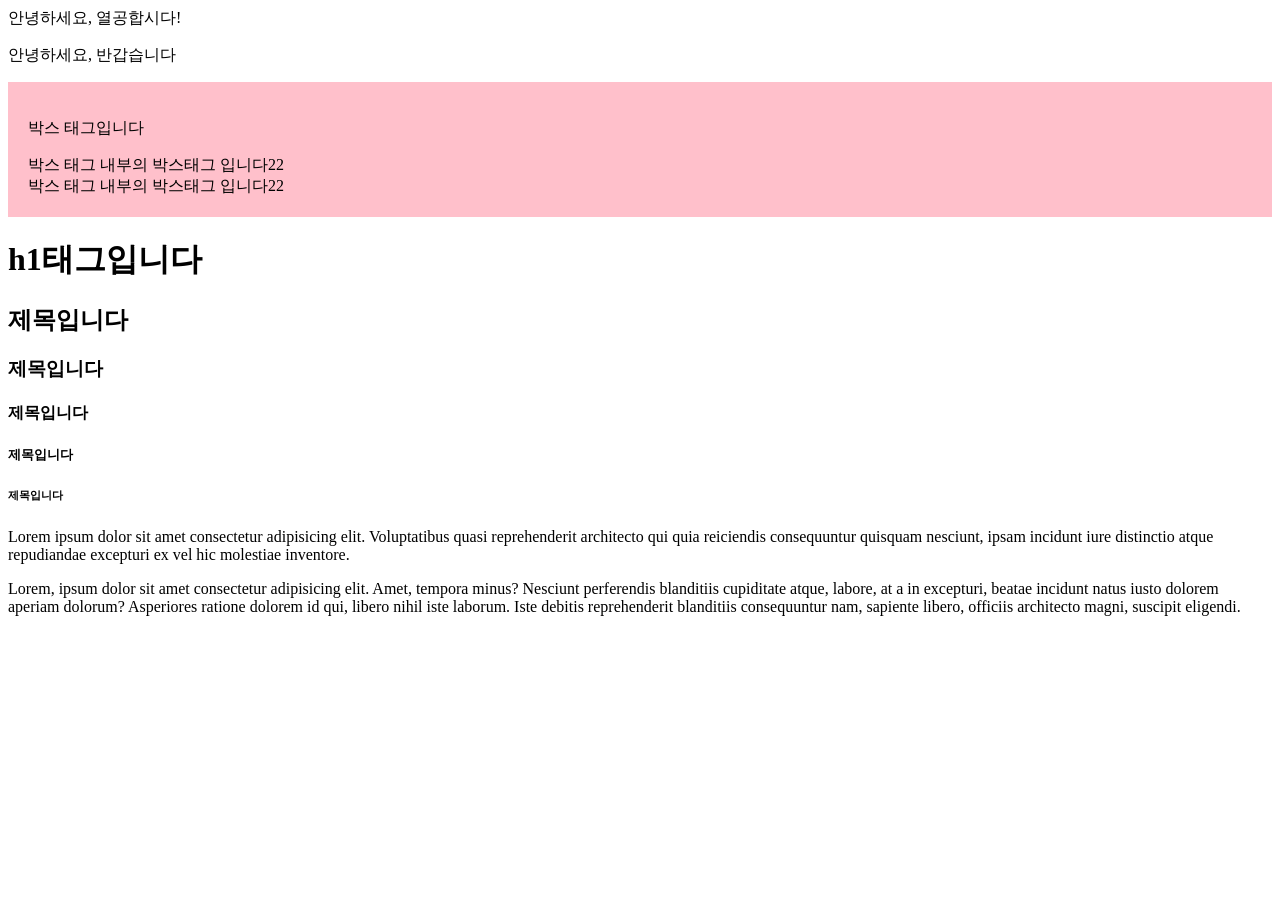
==== index.html @ 78b550ed "first commit" ====
<!doctype html>
<html lang="en">
  <head>
    <meta charset="UTF-8" />
    <meta name="viewport" content="width=device-width, initial-scale=1.0" />
    <title>후츠릿의 웹페이지</title>
  </head>
  <body>
    안녕하세요, 열공합시다!
    <p>안녕하세요, 반갑습니다</p>
    <div style="background-color: pink; padding: 20px">
      <p>박스 태그입니다</p>
      <div>박스 태그 내부의 박스태그 입니다22</div>
      <div>박스 태그 내부의 박스태그 입니다22</div>
    </div>
    <!-- 텍스트 관련 영역입니다 -->
    <div>
      <!-- 제목태그 -->
      <h1>h1태그입니다</h1>
      <h2>제목입니다</h2>
      <h3>제목입니다</h3>
      <h4>제목입니다</h4>
      <h5>제목입니다</h5>
      <h6>제목입니다</h6>

      <!-- 단락, 단어 태그 -->
      <p>
        Lorem ipsum dolor sit amet consectetur adipisicing elit. Voluptatibus
        quasi reprehenderit architecto qui quia reiciendis consequuntur quisquam
        nesciunt, ipsam incidunt iure distinctio atque repudiandae excepturi ex
        vel hic molestiae inventore.
      </p>
      <p>
        Lorem, ipsum dolor sit amet consectetur adipisicing elit. Amet, tempora
        minus? Nesciunt perferendis blanditiis cupiditate atque, labore, at a in
        excepturi, beatae incidunt natus iusto dolorem aperiam dolorum?
        Asperiores ratione dolorem id qui, libero nihil iste laborum. Iste
        debitis reprehenderit blanditiis consequuntur nam, sapiente libero,
        officiis architecto magni, suscipit eligendi.
      </p>
    </div>
  </body>
</html>
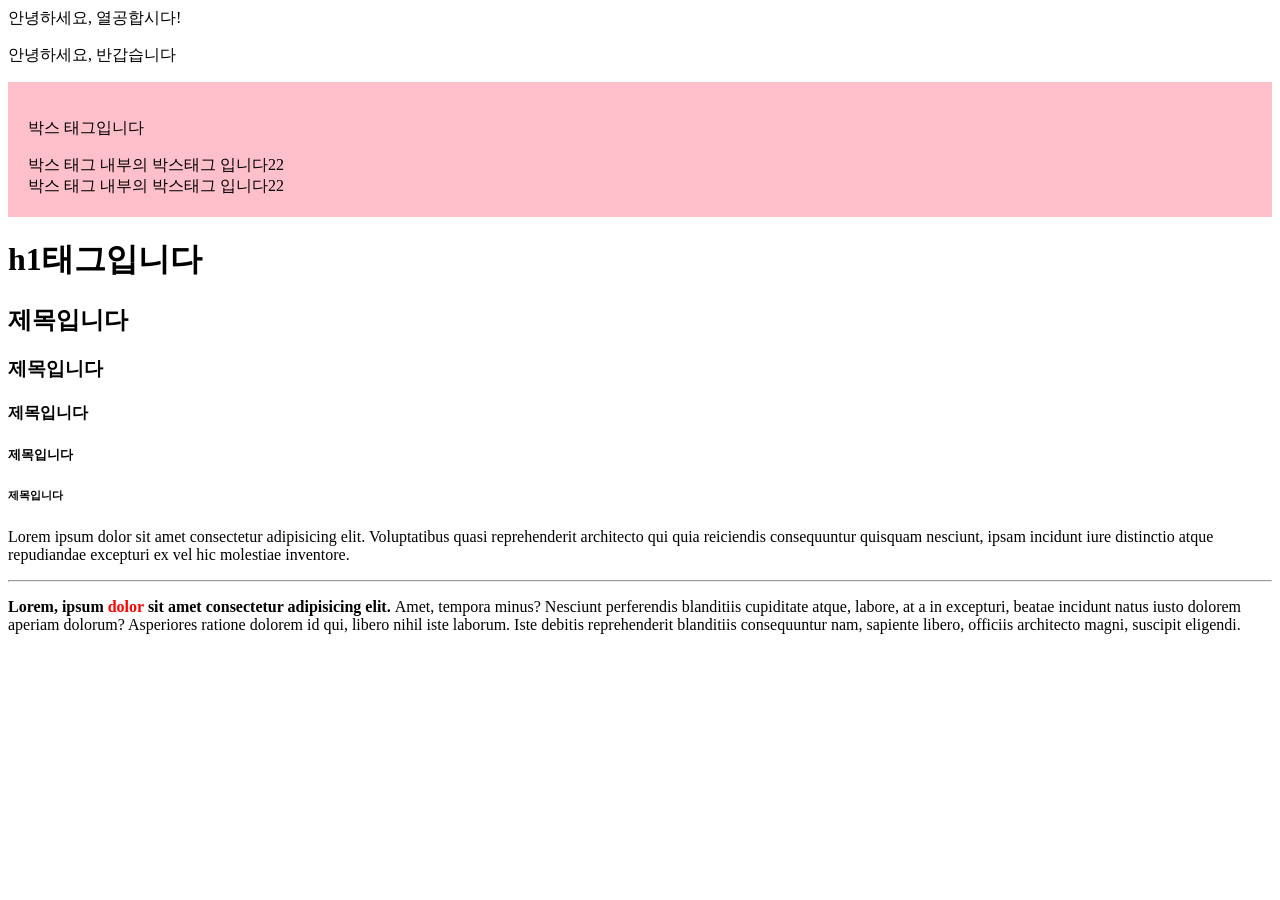
==== commit de9517f8: "단어태그 추가" ====
--- a/index.html
+++ b/index.html
@@ -30,14 +30,21 @@
         nesciunt, ipsam incidunt iure distinctio atque repudiandae excepturi ex
         vel hic molestiae inventore.
       </p>
+      <hr />
       <p>
-        Lorem, ipsum dolor sit amet consectetur adipisicing elit. Amet, tempora
-        minus? Nesciunt perferendis blanditiis cupiditate atque, labore, at a in
-        excepturi, beatae incidunt natus iusto dolorem aperiam dolorum?
-        Asperiores ratione dolorem id qui, libero nihil iste laborum. Iste
-        debitis reprehenderit blanditiis consequuntur nam, sapiente libero,
+        <strong>
+          Lorem, ipsum <span style="color: red">dolor</span> sit amet
+          consectetur adipisicing elit.
+        </strong>
+
+        Amet, tempora minus? Nesciunt perferendis blanditiis cupiditate atque,
+        labore, at a in excepturi, beatae incidunt natus iusto dolorem aperiam
+        dolorum? Asperiores ratione dolorem id qui, libero nihil iste laborum.
+        Iste debitis reprehenderit blanditiis consequuntur nam, sapiente libero,
         officiis architecto magni, suscipit eligendi.
       </p>
+
+      <!-- 미션: 지금의 기분을 한줄로 적으세요. 적절한 텍스트 태그로 감싸서 -->
     </div>
   </body>
 </html>
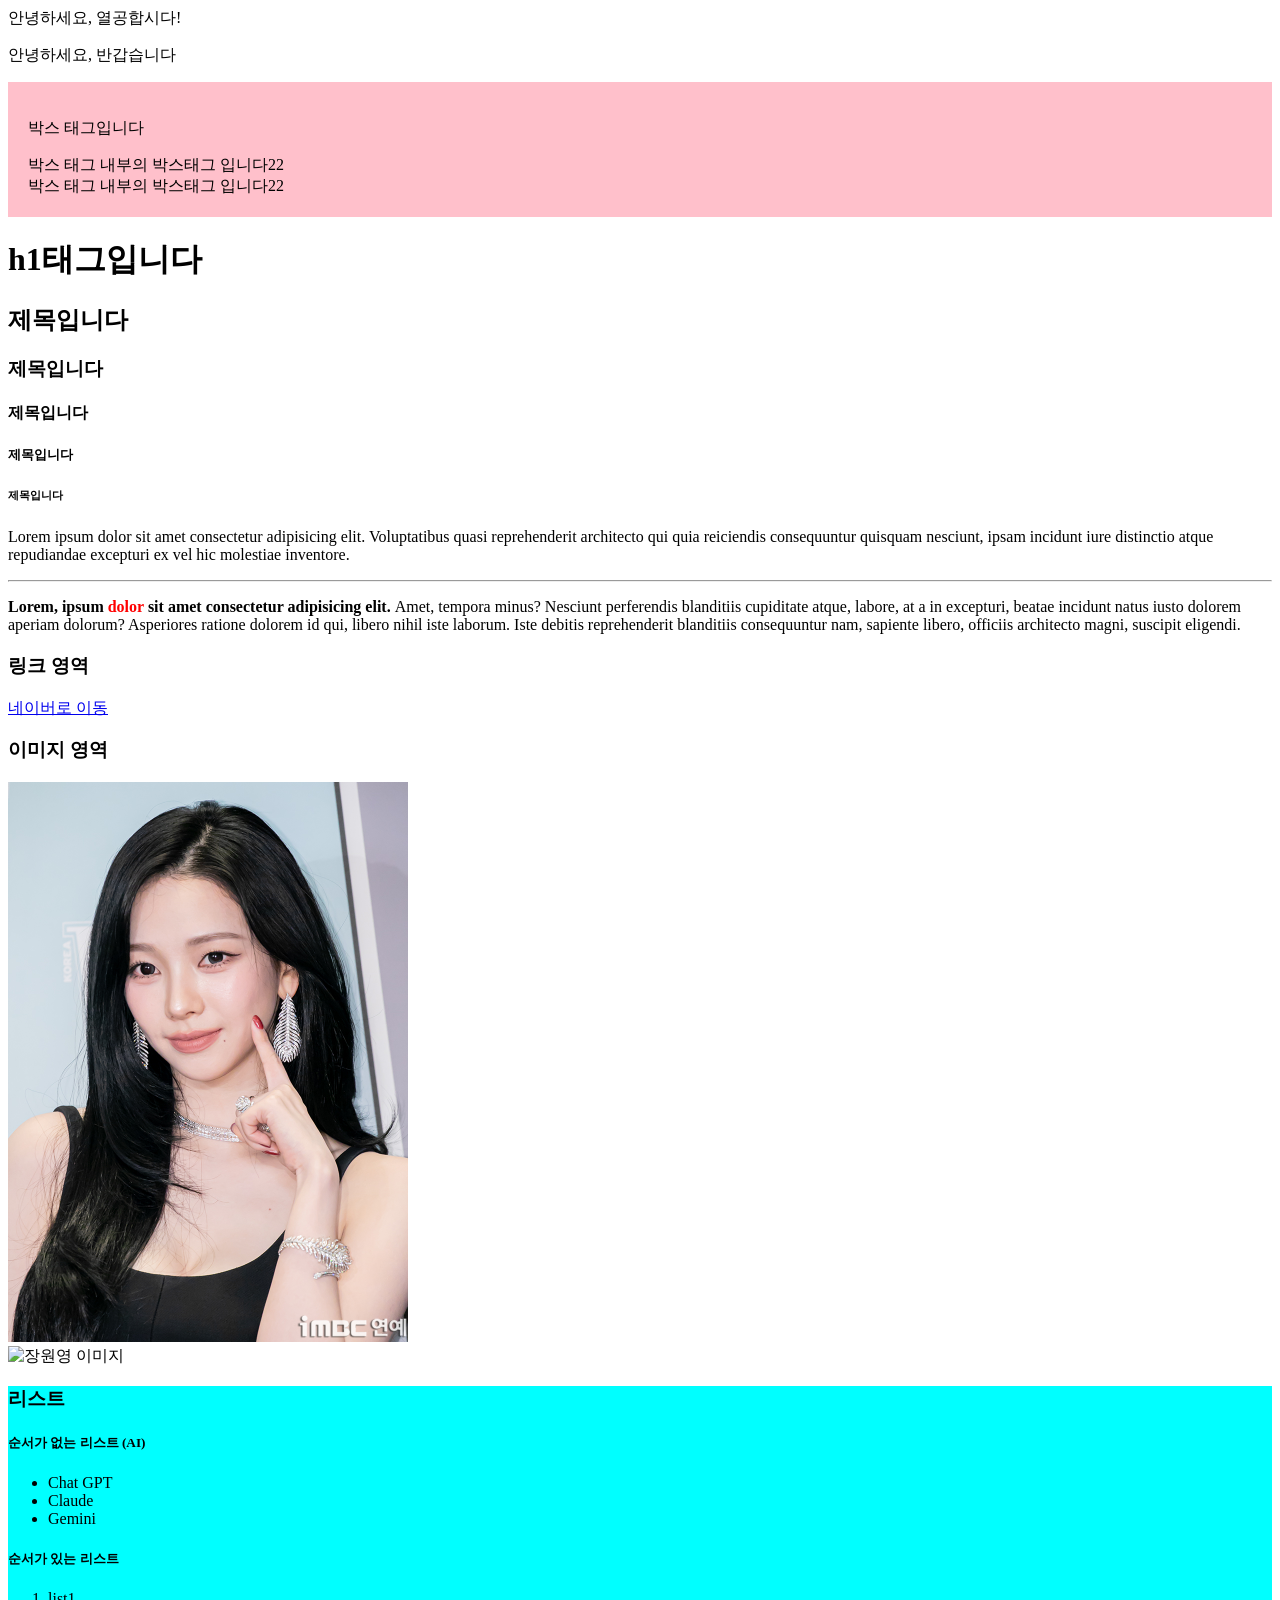
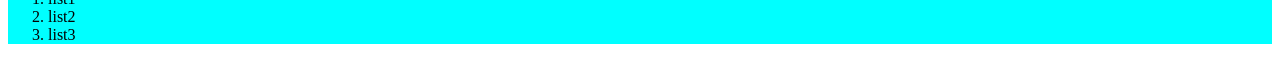
==== commit 7c308f37: "feat: 링크, 이미지, 리스트 태그 추가" ====
--- a/index.html
+++ b/index.html
@@ -46,5 +46,36 @@
 
       <!-- 미션: 지금의 기분을 한줄로 적으세요. 적절한 텍스트 태그로 감싸서 -->
     </div>
+    <!-- 링크, 이미지 관련 영역입니다 -->
+    <div>
+      <h3>링크 영역</h3>
+      <a href="https://www.naver.com/" target="_blank">네이버로 이동</a>
+      <!-- 미션: 구글로 이동하는 태그 만들기 -->
+
+      <h3>이미지 영역</h3>
+      <img src="./images/karina.jpg" alt="카리나 사진" width="400" />
+      <br />
+      <img
+        src="https://economist.co.kr/data/isp/image/2026/01/27/isp20260127000018.800x.0.jpg"
+        alt="장원영 이미지"
+      />
+    </div>
+    <!-- 리스트 영역입니다 -->
+    <div style="background-color: aqua">
+      <h3>리스트</h3>
+      <h5>순서가 없는 리스트 (AI)</h5>
+      <ul>
+        <li>Chat GPT</li>
+        <li>Claude</li>
+        <li>Gemini</li>
+      </ul>
+
+      <h5>순서가 있는 리스트</h5>
+      <ol>
+        <li>list1</li>
+        <li>list2</li>
+        <li>list3</li>
+      </ol>
+    </div>
   </body>
 </html>
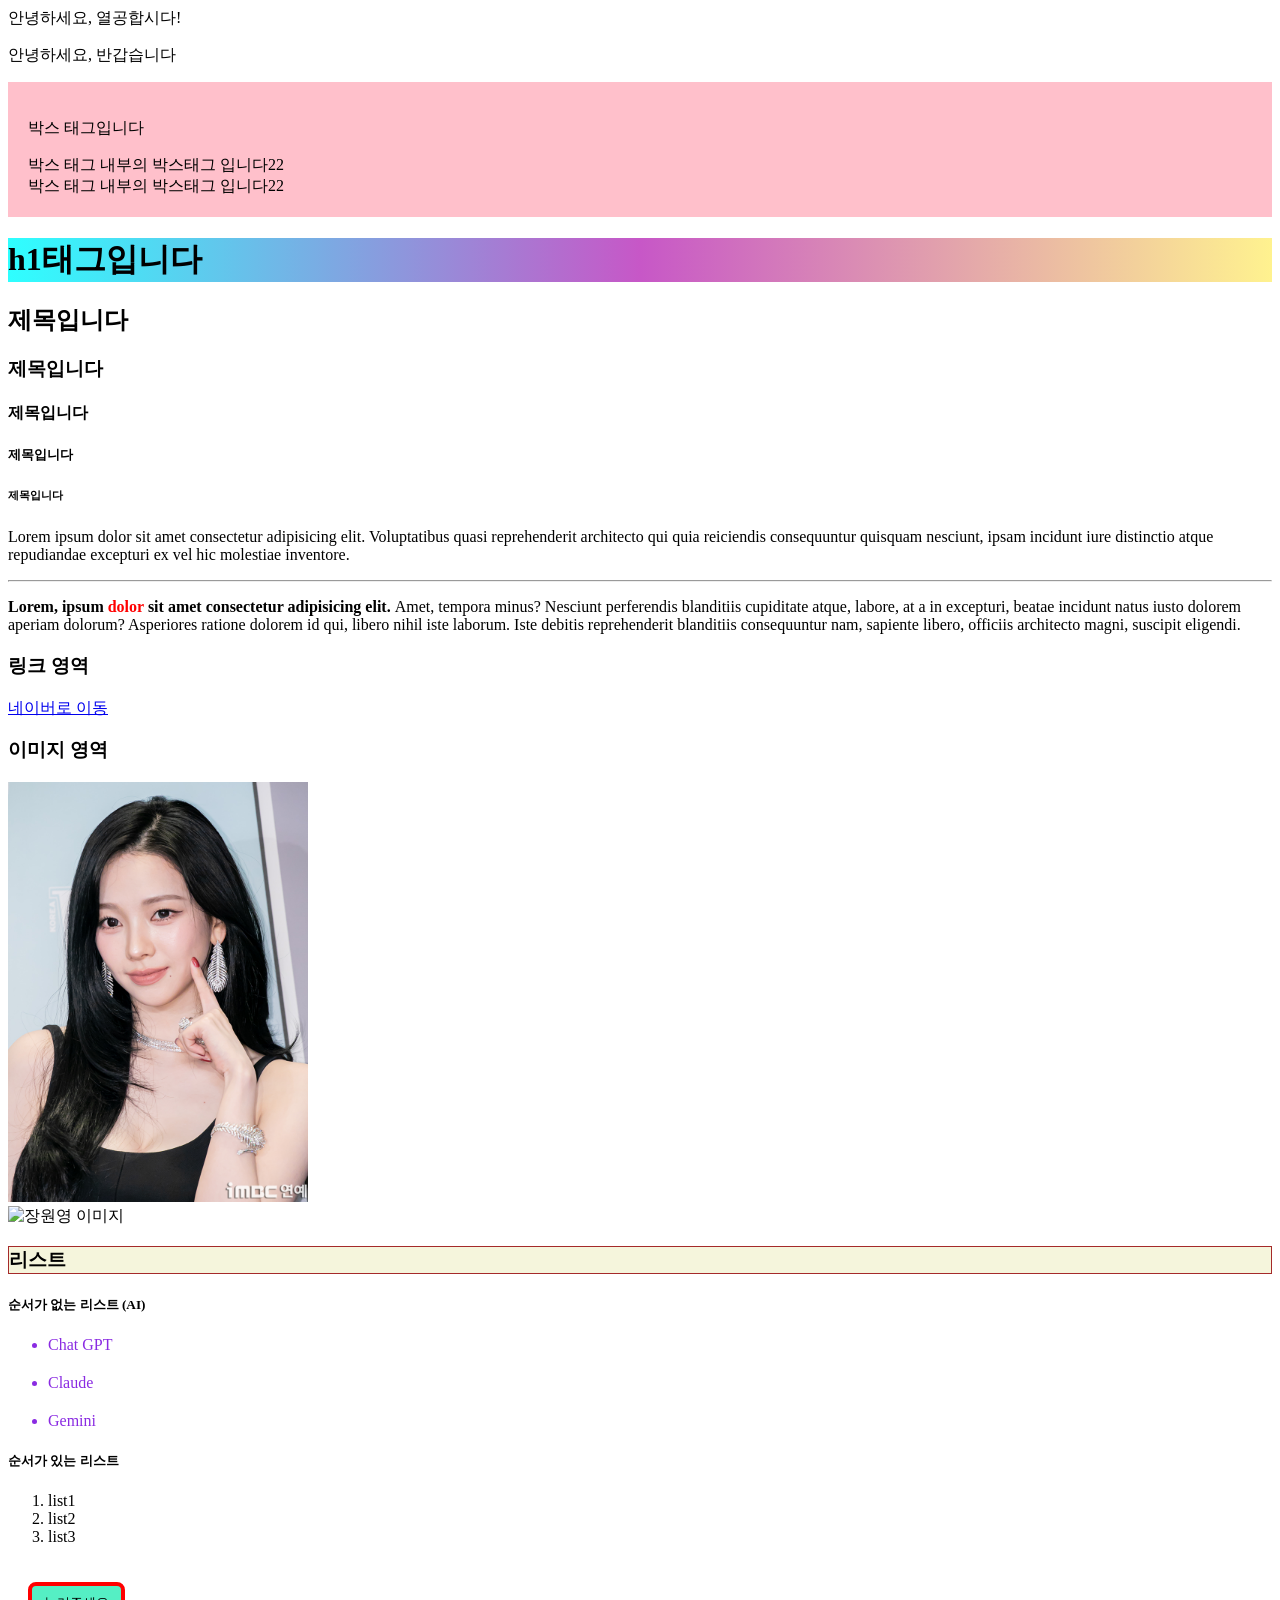
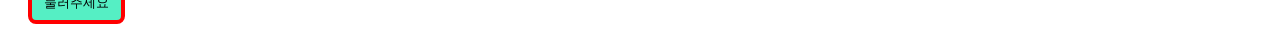
==== commit 99d9ebb2: "스타일 추가" ====
--- a/index.html
+++ b/index.html
@@ -4,6 +4,8 @@
     <meta charset="UTF-8" />
     <meta name="viewport" content="width=device-width, initial-scale=1.0" />
     <title>후츠릿의 웹페이지</title>
+    <!-- 외부 스타일시트 -->
+    <link rel="stylesheet" href="style.css" />
   </head>
   <body>
     안녕하세요, 열공합시다!
@@ -16,7 +18,7 @@
     <!-- 텍스트 관련 영역입니다 -->
     <div>
       <!-- 제목태그 -->
-      <h1>h1태그입니다</h1>
+      <h1 class="main-title">h1태그입니다</h1>
       <h2>제목입니다</h2>
       <h3>제목입니다</h3>
       <h4>제목입니다</h4>
@@ -61,13 +63,13 @@
       />
     </div>
     <!-- 리스트 영역입니다 -->
-    <div style="background-color: aqua">
-      <h3>리스트</h3>
+    <div class="list-wrap">
+      <h3 id="list-title">리스트</h3>
       <h5>순서가 없는 리스트 (AI)</h5>
       <ul>
-        <li>Chat GPT</li>
-        <li>Claude</li>
-        <li>Gemini</li>
+        <li class="item top-item">Chat GPT</li>
+        <li class="item">Claude</li>
+        <li class="item">Gemini</li>
       </ul>
 
       <h5>순서가 있는 리스트</h5>
@@ -76,6 +78,7 @@
         <li>list2</li>
         <li>list3</li>
       </ol>
+      <button type="button" class="btn">눌러주세요</button>
     </div>
   </body>
 </html>
--- a/style.css
+++ b/style.css
@@ -0,0 +1,54 @@
+/* @import url("reset.css"); */
+
+img {
+  width: 300px;
+}
+
+/* div {
+  background-color: aqua;
+} */
+
+#list-title {
+  border: solid 1px brown;
+  background-color: beige;
+}
+
+.item {
+  color: blueviolet;
+}
+
+h1.main-title {
+  background: #2effff;
+  background: linear-gradient(
+    90deg,
+    rgba(46, 255, 255, 1) 0%,
+    rgba(199, 87, 199, 1) 50%,
+    rgba(255, 242, 143, 1) 100%
+  );
+}
+
+.list-wrap > li {
+  background-color: purple;
+}
+
+/* 인접 형제 선택자 */
+.top-item ~ li {
+  /* border: 1px solid red; */
+  margin-top: 20px;
+}
+
+.btn {
+  background: #55efc4;
+  border: none;
+  cursor: pointer;
+  transition: 1s all;
+  padding: 8px 12px;
+  border-radius: 8px;
+  border: 4px solid red;
+  margin: 20px;
+}
+
+/* 버튼에 마우스를 올렸을때 스타일 */
+.btn:hover {
+  background: #a29bfe;
+}
